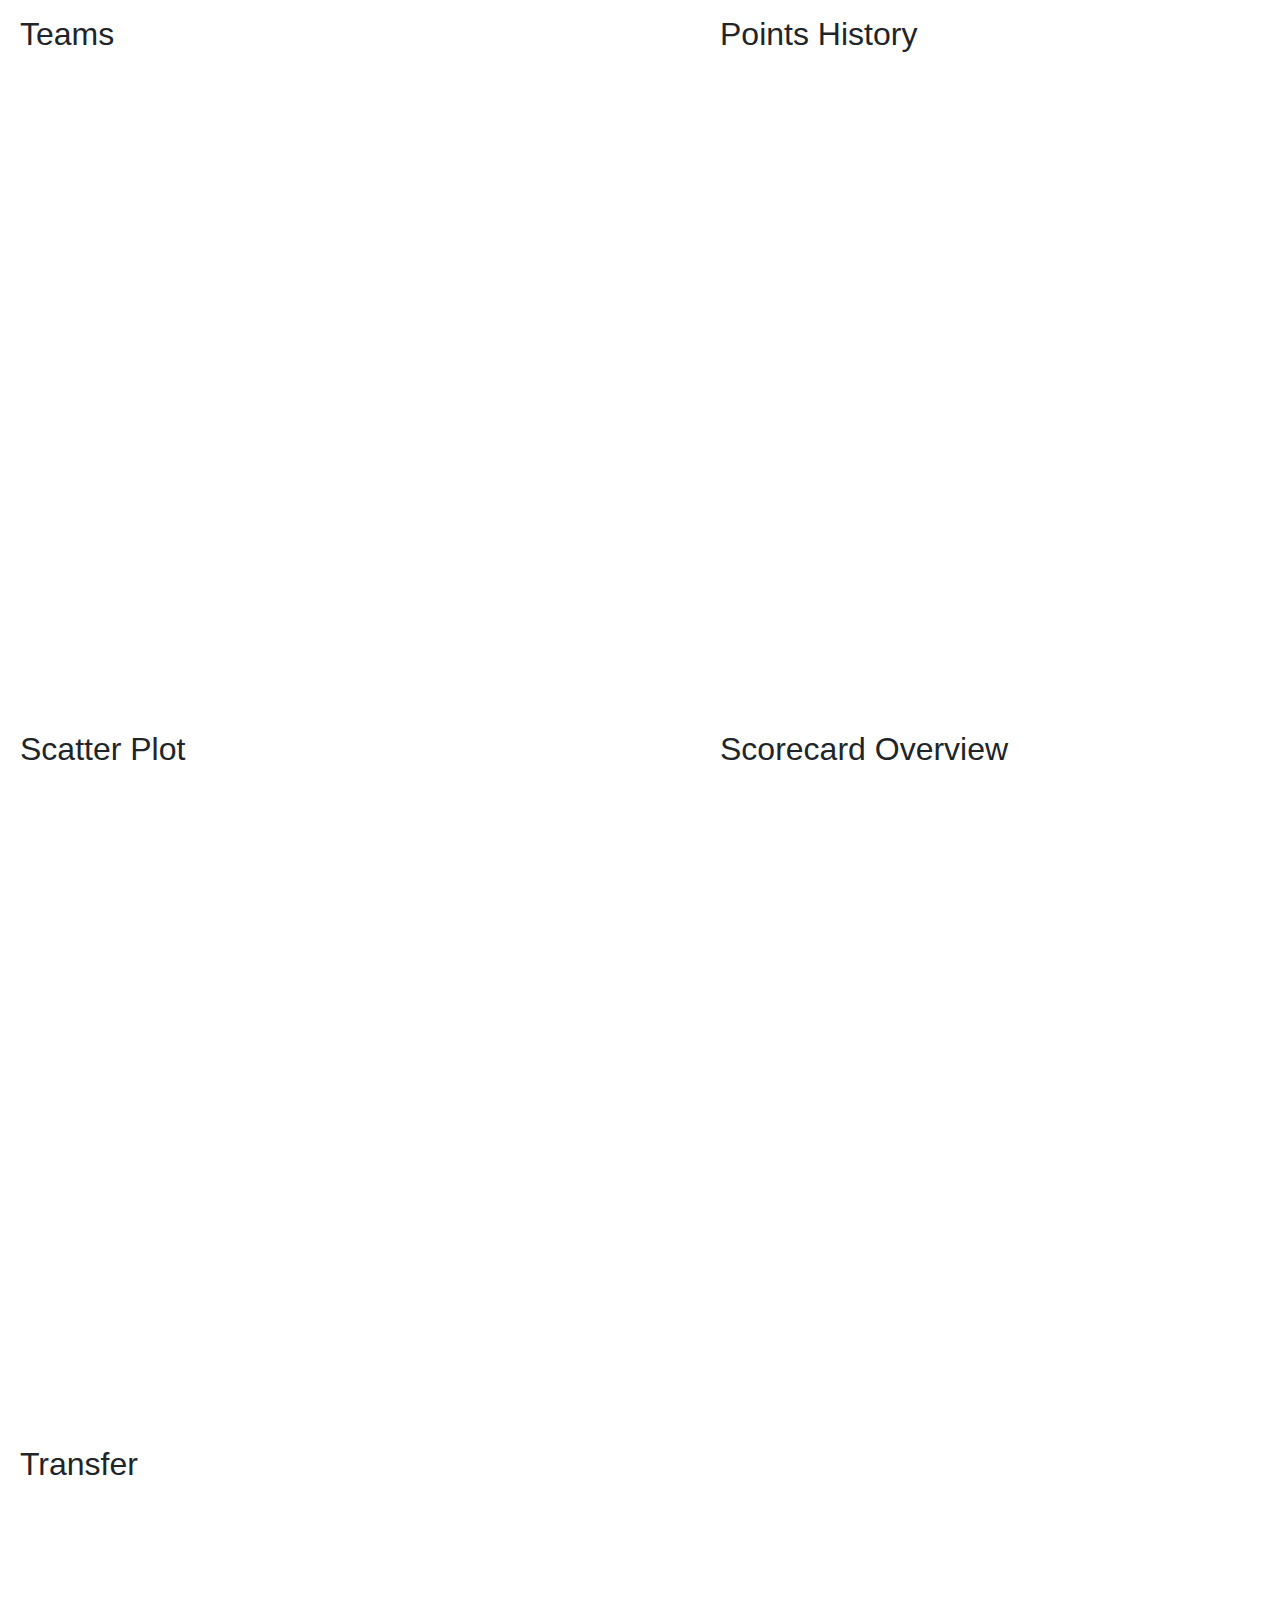
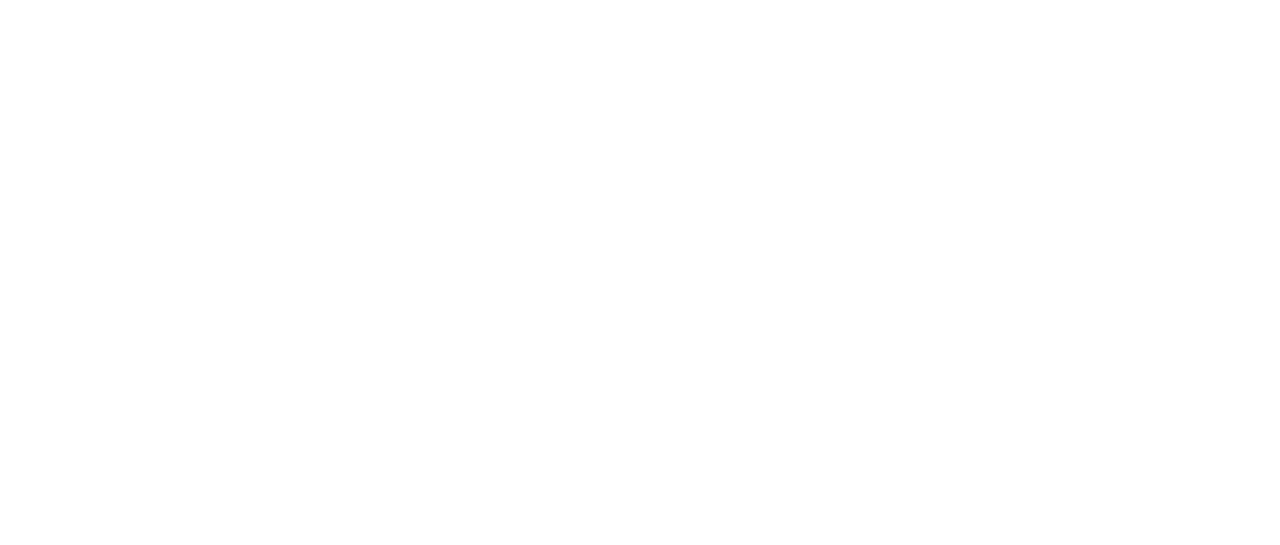
==== main.html @ 7dcd2794 "Misc Changes" ====
<!DOCTYPE html>
<html lang="en">

<head>
    <meta charset="UTF-8">
    <script src="https://d3js.org/d3.v5.js"></script>
    <script src="https://d3js.org/d3-hexbin.v0.2.min.js"></script>
    <script src="https://d3js.org/d3-array.v2.min.js"></script>
    <script src="https://d3js.org/d3-force.v2.min.js"></script>
    <link href="style.css" rel="stylesheet" type="text/css" />

    <link rel="stylesheet" href="https://maxcdn.bootstrapcdn.com/bootstrap/4.0.0/css/bootstrap.min.css">
    <link rel="stylesheet" href="https://use.fontawesome.com/releases/v5.3.1/css/all.css" integrity="sha384-mzrmE5qonljUremFsqc01SB46JvROS7bZs3IO2EmfFsd15uHvIt+Y8vEf7N7fWAU" crossorigin="anonymous">

    <script src="js/pointschart.js"></script>
    <script src="js/script.js"></script>
    <script src="js/scatterplot.js"></script>
    <script src="js/scorecard.js"></script>
    <script src="js/selection.js"></script>
    <script src="js/transferactivity.js"></script>
</head>

<body style="padding-left: 20px">
    <div>
        <div class="rowDivision" style="display:flex; margin-top: 15px">
            <div class="chart">
                <h2>Teams</h2>
                <div id="teams"></div>
            </div>
            <div class="chart">
                <h2>Points History</h2>
                <div id="pointsHistory"></div>
            </div>
        </div>
        <div class="rowDivision" style="display:flex; margin-top: 15px">
            <div class="chart">
                <h2>Scatter Plot</h2>
                <div id="scatterPlot"></div>
            </div>
            <div class="chart">
                <h2>Scorecard Overview</h2>
                <div id="scorecard"></div>
            </div>
        </div>
        <div class="rowDivision" style="display:flex; margin-top: 15px">
            <div class="chart">
                <h2>Transfer</h2>
                <div id="table">
                    <table id="table-element" style="flex-grow: 1">
                        <thead id="predictionTableHead">
                        </thead>
                        <tbody id="predictionTableBody" style="line-height:1">
                        </tbody>
                    </table>
                </div>
            </div>
        </div>
    </div>

</body>

</html>
---- style.css ----
.rowDivision {
    width: 1500px;
    height: 700px;
}

.chart {
    width: 700px;
    height: 600px;
}

.sorting {
    background: black;
    color: white;
}

.sortable {
    user-select: none;
    border-radius: 3px;
    cursor: pointer;
    padding: 6px;
}

.sortable:hover {
    background: #d1d1d1;
}

.sortable.sorting:hover {
    background: #232323;
}

.chart .right {
    stroke: white;
    fill: indianred;
}

.chart .left {
    stroke: white;
    fill: steelblue;
}

.chart rect:hover {
    fill: #64707d;
}

.chart text {
    fill: #24da82;
}

.chart text.name {
    fill: black;
}

.chart text.title {
    fill: #2216ff;
}
.active {
    opacity: 1.0;
    stroke-opacity: 1.0;
    z-index: 1000;
}

path.click-active {
    stroke-width: 3.0;
}

path.active {
    stroke-width: 3.0;
}

.axis text {
    font: 10px sans-serif;
}

.axis path,
.axis line {
    fill: none;
    stroke: #000;
    shape-rendering: crispEdges;
}

.x.axis path {
    display: none;
}

.tooltip {
    position: absolute;
    padding: 10px;
    font: 12px sans-serif;
    background: #222;
    color: #fff;
    border: 0px;
    border-radius: 8px;
    pointer-events: none;
    opacity: 0.9;
    visibility: hidden;
}

.csk {
    fill: #FFFF00;
}

.dc {
    fill: #191970;
}

.gt {
    fill: #87CEEB
}

.kkr {
    fill: #4B0082
}

.lsg {
    fill: #00FFFF
}

.mi {
    fill: #0000FF
}

.pk {
    fill: #FF0000
}

.rcb {
    fill: #8B0000
}

.rr {
    fill: #FF1493
}

.srh {
    fill: #FF8C00
}
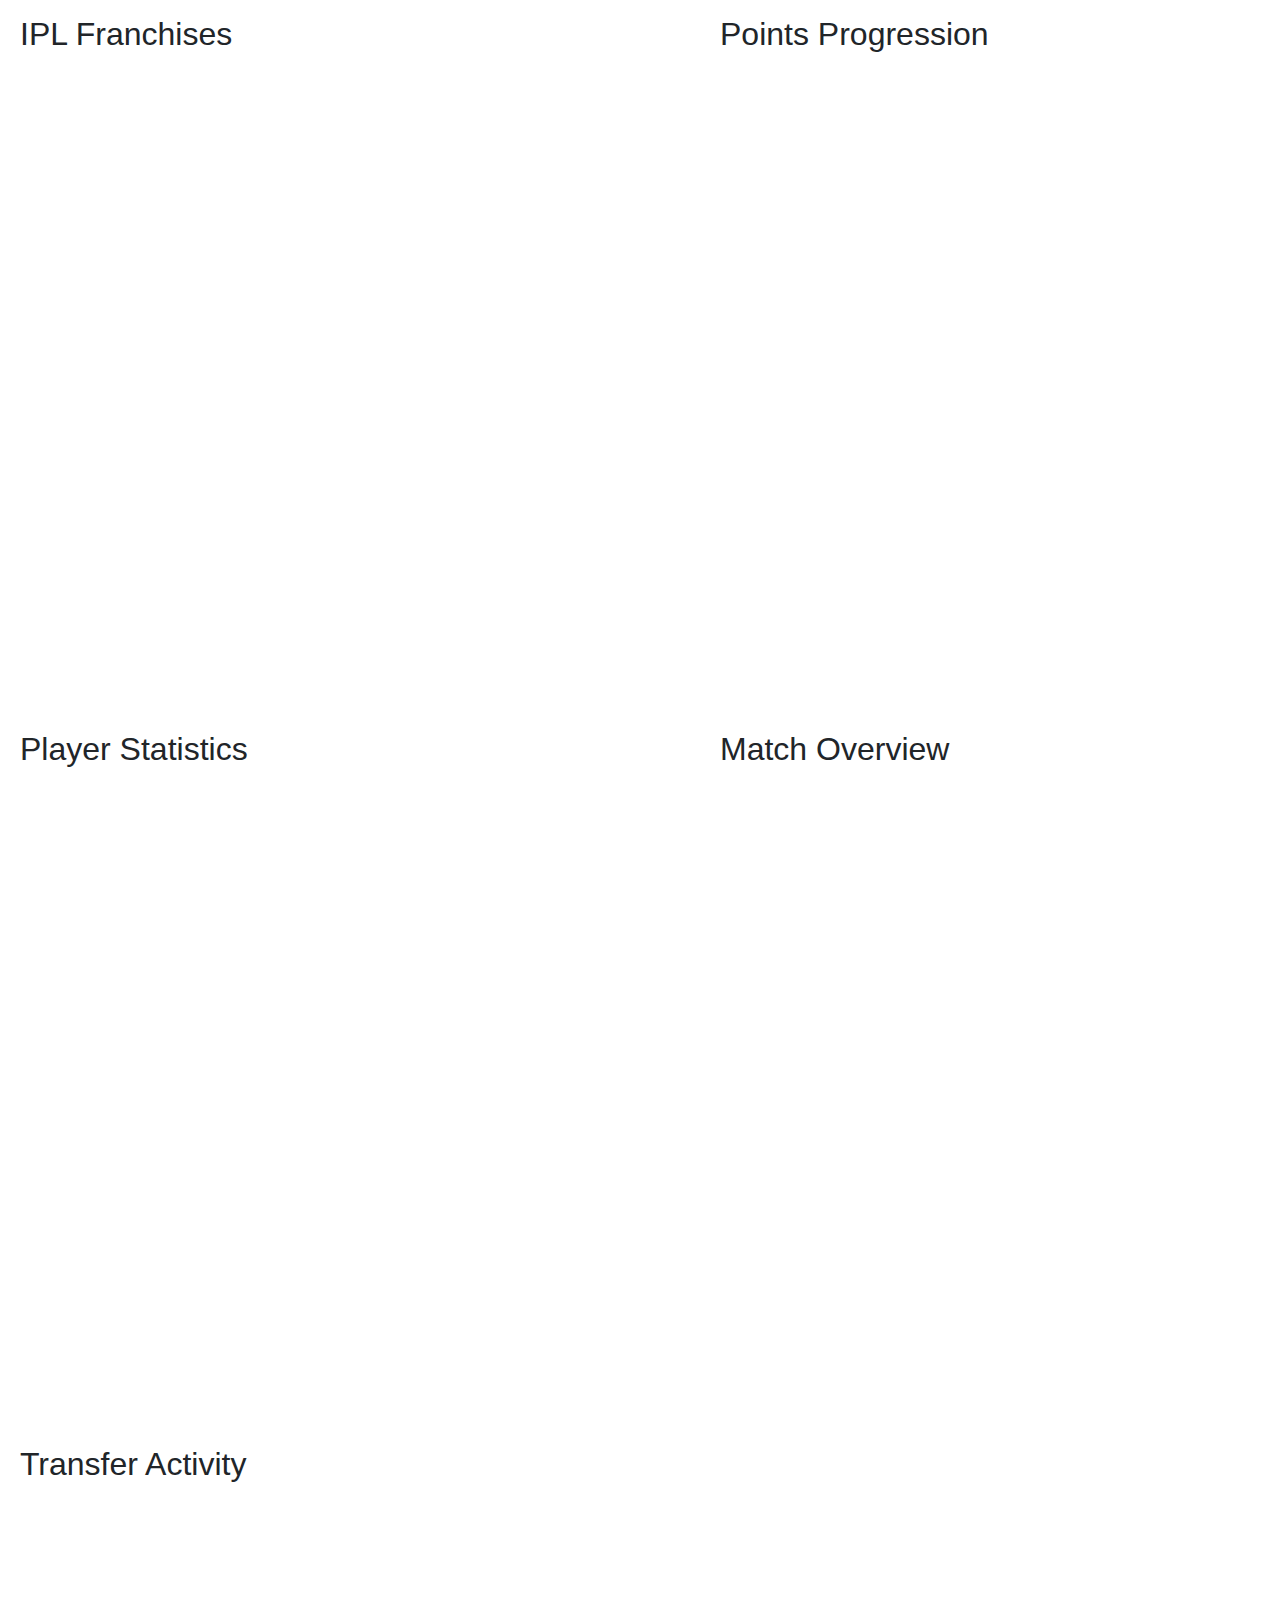
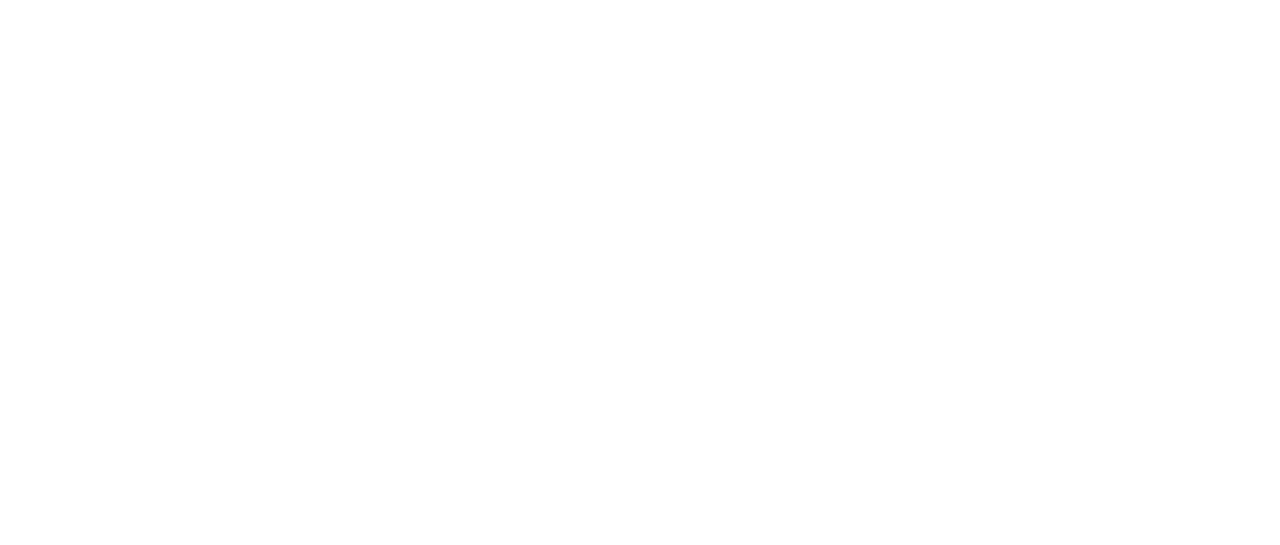
==== commit d30afbf5: "Added IPL Logo onto Selection" ====
--- a/main.html
+++ b/main.html
@@ -24,27 +24,27 @@
     <div>
         <div class="rowDivision" style="display:flex; margin-top: 15px">
             <div class="chart">
-                <h2>Teams</h2>
+                <h2>IPL Franchises</h2>
                 <div id="teams"></div>
             </div>
             <div class="chart">
-                <h2>Points History</h2>
+                <h2>Points Progression</h2>
                 <div id="pointsHistory"></div>
             </div>
         </div>
         <div class="rowDivision" style="display:flex; margin-top: 15px">
             <div class="chart">
-                <h2>Scatter Plot</h2>
+                <h2>Player Statistics</h2>
                 <div id="scatterPlot"></div>
             </div>
             <div class="chart">
-                <h2>Scorecard Overview</h2>
+                <h2>Match Overview</h2>
                 <div id="scorecard"></div>
             </div>
         </div>
         <div class="rowDivision" style="display:flex; margin-top: 15px">
             <div class="chart">
-                <h2>Transfer</h2>
+                <h2>Transfer Activity</h2>
                 <div id="table">
                     <table id="table-element" style="flex-grow: 1">
                         <thead id="predictionTableHead">
--- a/style.css
+++ b/style.css
@@ -43,7 +43,7 @@
 }
 
 .chart text {
-    fill: #24da82;
+    fill: black;
 }
 
 .chart text.name {
@@ -51,7 +51,7 @@
 }
 
 .chart text.title {
-    fill: #2216ff;
+    fill: black;
 }
 .active {
     opacity: 1.0;
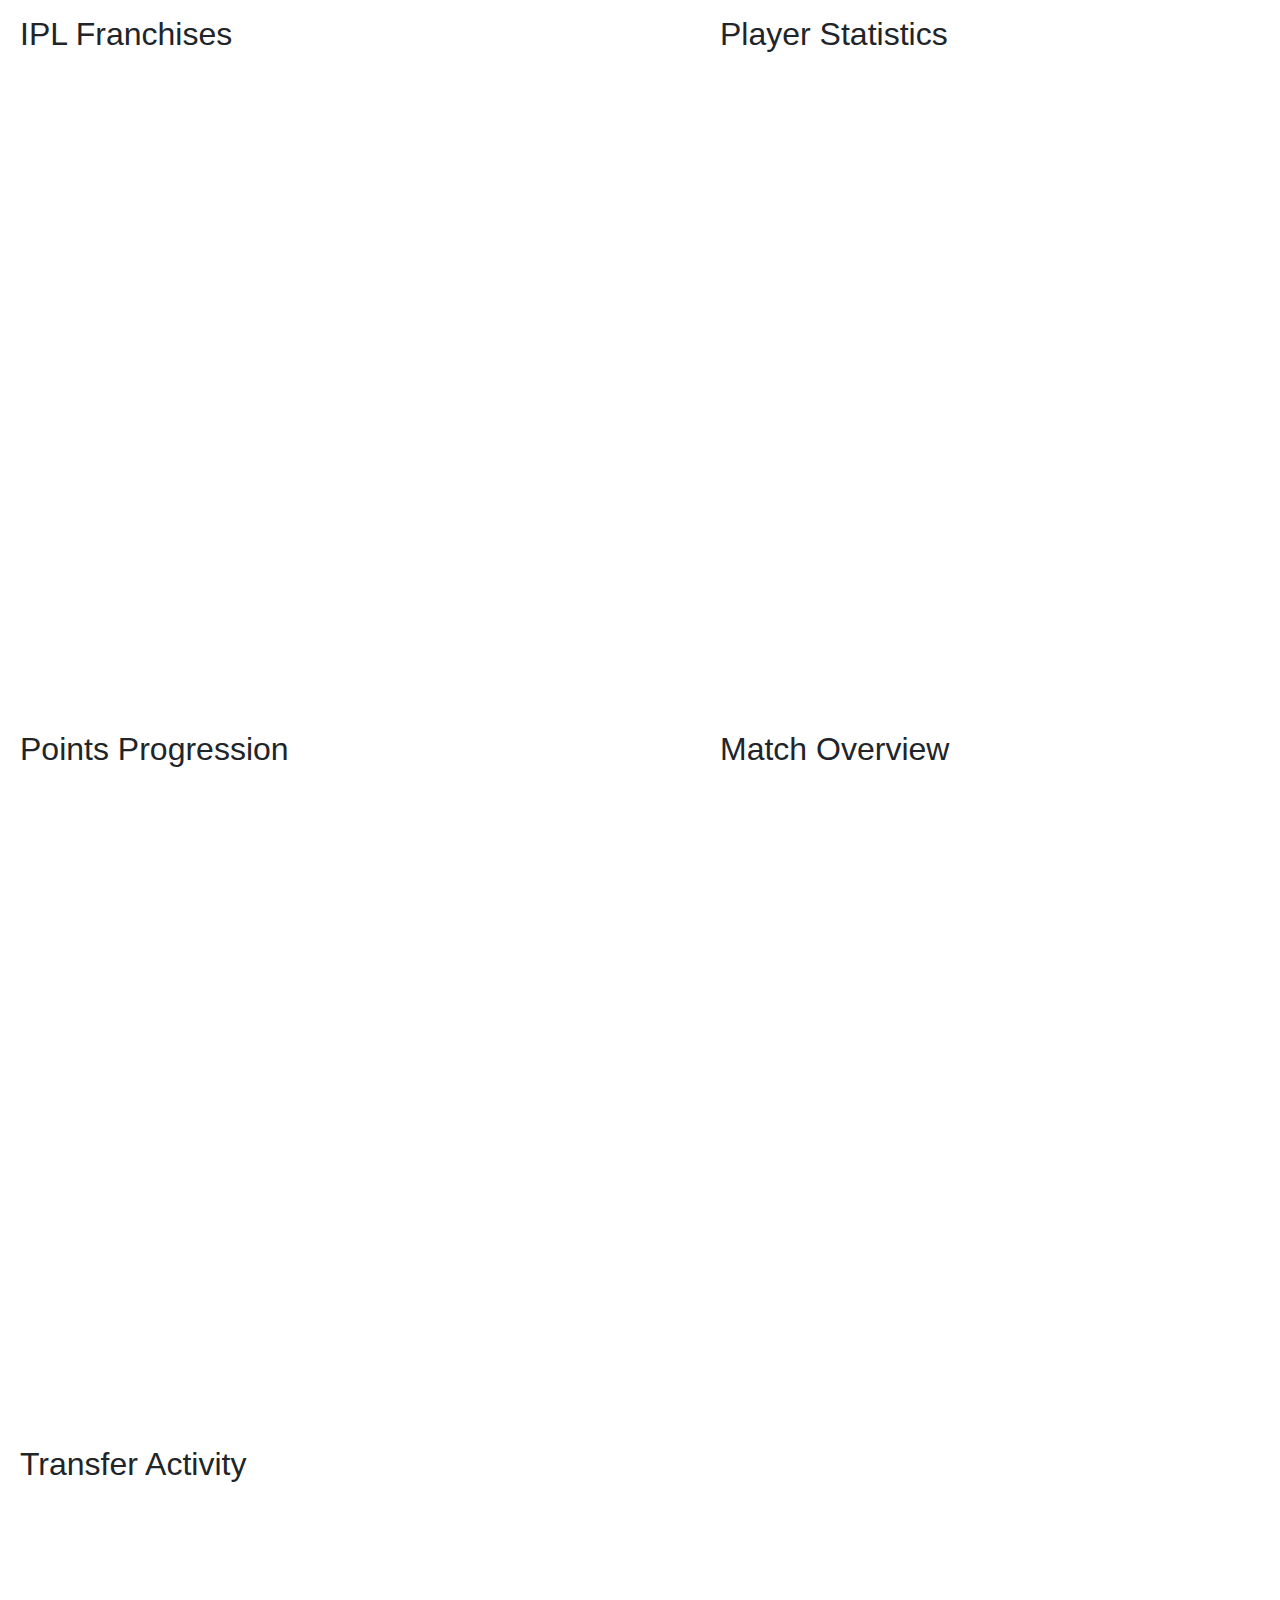
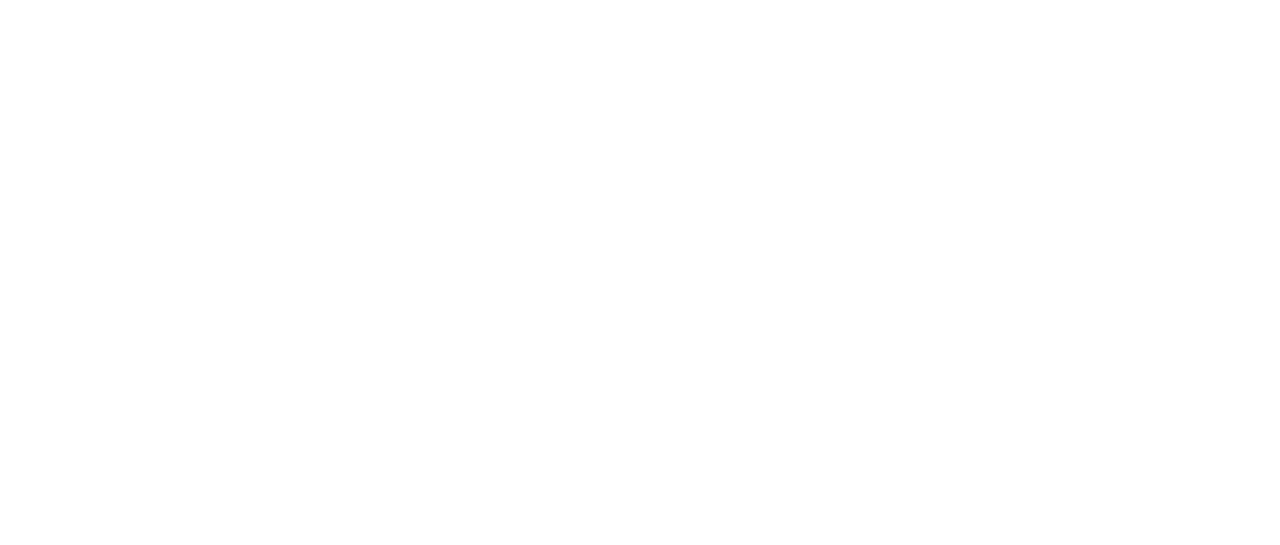
==== commit 016f251d: "Major Changed again!" ====
--- a/main.html
+++ b/main.html
@@ -21,6 +21,22 @@
 </head>
 
 <body style="padding-left: 20px">
+
+    <div id="navbar">
+        <ul>
+            <li><a href="#csk">CSK</a></li>
+            <li><a href="#dc">DC</a></li>
+            <li><a href="#gt">GT</a></li>
+            <li><a href="#kkr">KKR</a></li>
+            <li><a href="#lsg">LSG</a></li>
+            <li><a href="#mi">MI</a></li>
+            <li><a href="#pk">PK</a></li>
+            <li><a href="#rcb">RCB</a></li>
+            <li><a href="#rr">RR</a></li>
+            <li><a href="#srh">SRH</a></li>
+        </ul>
+    </div>
+
     <div>
         <div class="rowDivision" style="display:flex; margin-top: 15px">
             <div class="chart">
@@ -28,14 +44,14 @@
                 <div id="teams"></div>
             </div>
             <div class="chart">
-                <h2>Points Progression</h2>
-                <div id="pointsHistory"></div>
+                <h2>Player Statistics</h2>
+                <div id="scatterPlot"></div>
             </div>
         </div>
         <div class="rowDivision" style="display:flex; margin-top: 15px">
             <div class="chart">
-                <h2>Player Statistics</h2>
-                <div id="scatterPlot"></div>
+                <h2>Points Progression</h2>
+                <div id="pointsHistory"></div>
             </div>
             <div class="chart">
                 <h2>Match Overview</h2>
--- a/style.css
+++ b/style.css
@@ -53,6 +53,7 @@
 .chart text.title {
     fill: black;
 }
+
 .active {
     opacity: 1.0;
     stroke-opacity: 1.0;
@@ -133,4 +134,64 @@
 
 .srh {
     fill: #FF8C00
+}
+
+#navbar {
+    background-color: #333;
+    position: fixed;
+    top: -50px;
+    width: 100%;
+    transition: top 0.3s;
+}
+
+#navbar a {
+    float: left;
+    display: block;
+    color: white;
+    text-align: center;
+    padding: 15px;
+    text-decoration: none;
+}
+
+#navbar a:hover {
+    background-color: #ddd;
+    color: black;
+}
+
+#navbar {
+    width: 100%;
+    float: left;
+    margin: 0 0 1em 0;
+    padding: 0;
+    background-color: #f2f2f2;
+    border-bottom: 1px solid #ccc;
+}
+
+#navbar ul {
+    list-style: none;
+    width: 750px;
+    margin: 0 auto;
+    padding: 0;
+}
+
+#navbar li {
+    float: left;
+}
+
+#navbar li a {
+    display: block;
+    padding: 10px 15px;
+    text-decoration: none;
+    font-weight: bold;
+    color: #069;
+    border-right: 1px solid #ccc;
+}
+
+#navbar li:first-child a {
+    border-left: 1px solid #ccc;
+}
+
+#navbar li a:hover {
+    color: black;
+    background-color: #fff;
 }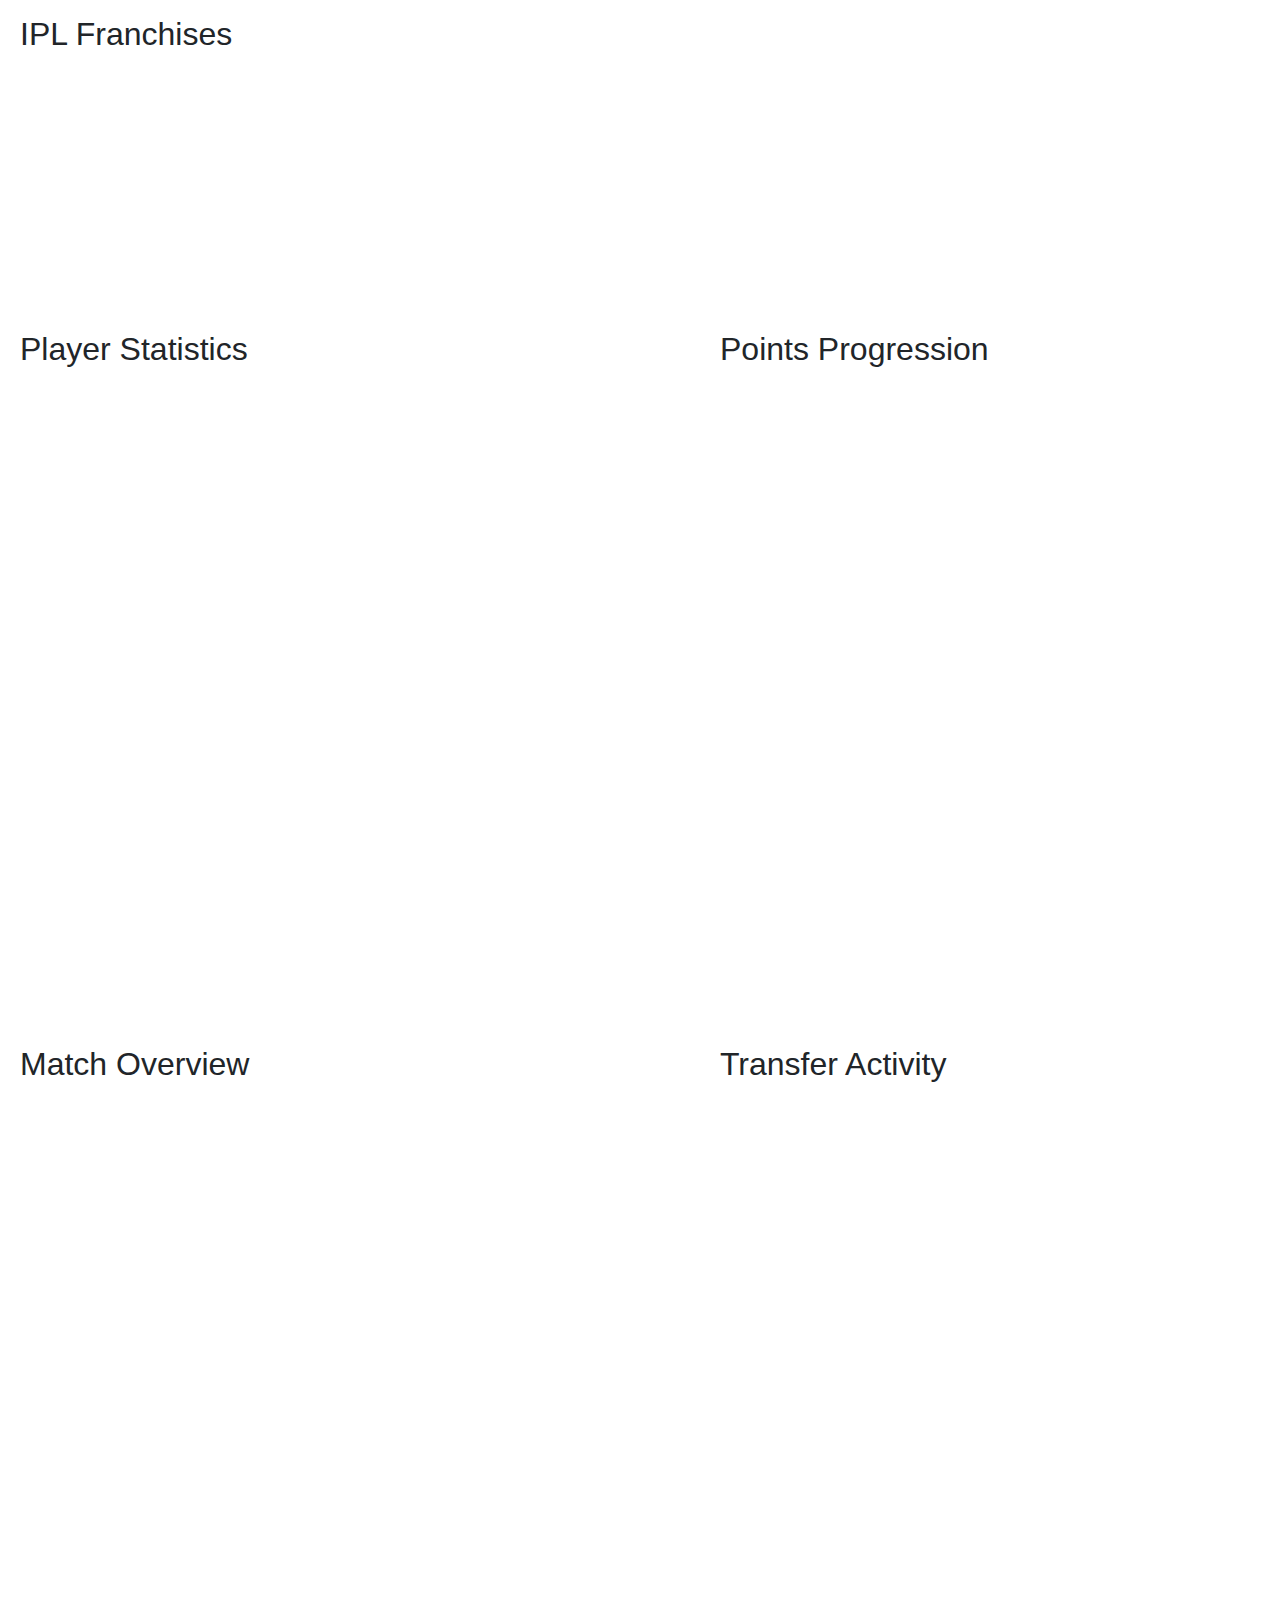
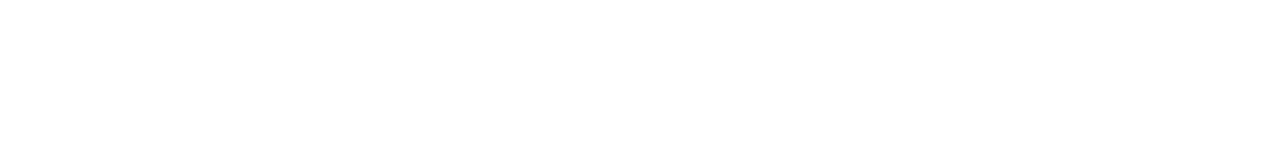
==== commit e724b0c7: "Opacity changes" ====
--- a/main.html
+++ b/main.html
@@ -4,6 +4,7 @@
 <head>
     <meta charset="UTF-8">
     <script src="https://d3js.org/d3.v5.js"></script>
+    <script src="https://d3js.org/d3.v7.js"></script>
     <script src="https://d3js.org/d3-hexbin.v0.2.min.js"></script>
     <script src="https://d3js.org/d3-array.v2.min.js"></script>
     <script src="https://d3js.org/d3-force.v2.min.js"></script>
@@ -38,27 +39,27 @@
     </div>
 
     <div>
-        <div class="rowDivision" style="display:flex; margin-top: 15px">
+        <div class="tilesDivision" style="display:flex; margin-top: 15px">
             <div class="chart">
                 <h2>IPL Franchises</h2>
                 <div id="teams"></div>
             </div>
+        </div>
+        <div class="rowDivision" style="display:flex; margin-top: 15px">
             <div class="chart">
                 <h2>Player Statistics</h2>
                 <div id="scatterPlot"></div>
             </div>
-        </div>
-        <div class="rowDivision" style="display:flex; margin-top: 15px">
             <div class="chart">
                 <h2>Points Progression</h2>
                 <div id="pointsHistory"></div>
             </div>
+        </div>
+        <div class="rowDivision" style="display:flex; margin-top: 15px">
             <div class="chart">
                 <h2>Match Overview</h2>
                 <div id="scorecard"></div>
             </div>
-        </div>
-        <div class="rowDivision" style="display:flex; margin-top: 15px">
             <div class="chart">
                 <h2>Transfer Activity</h2>
                 <div id="table">
--- a/style.css
+++ b/style.css
@@ -1,3 +1,8 @@
+.tilesDivision {
+    width: 1500px;
+    height: 300px;
+}
+
 .rowDivision {
     width: 1500px;
     height: 700px;
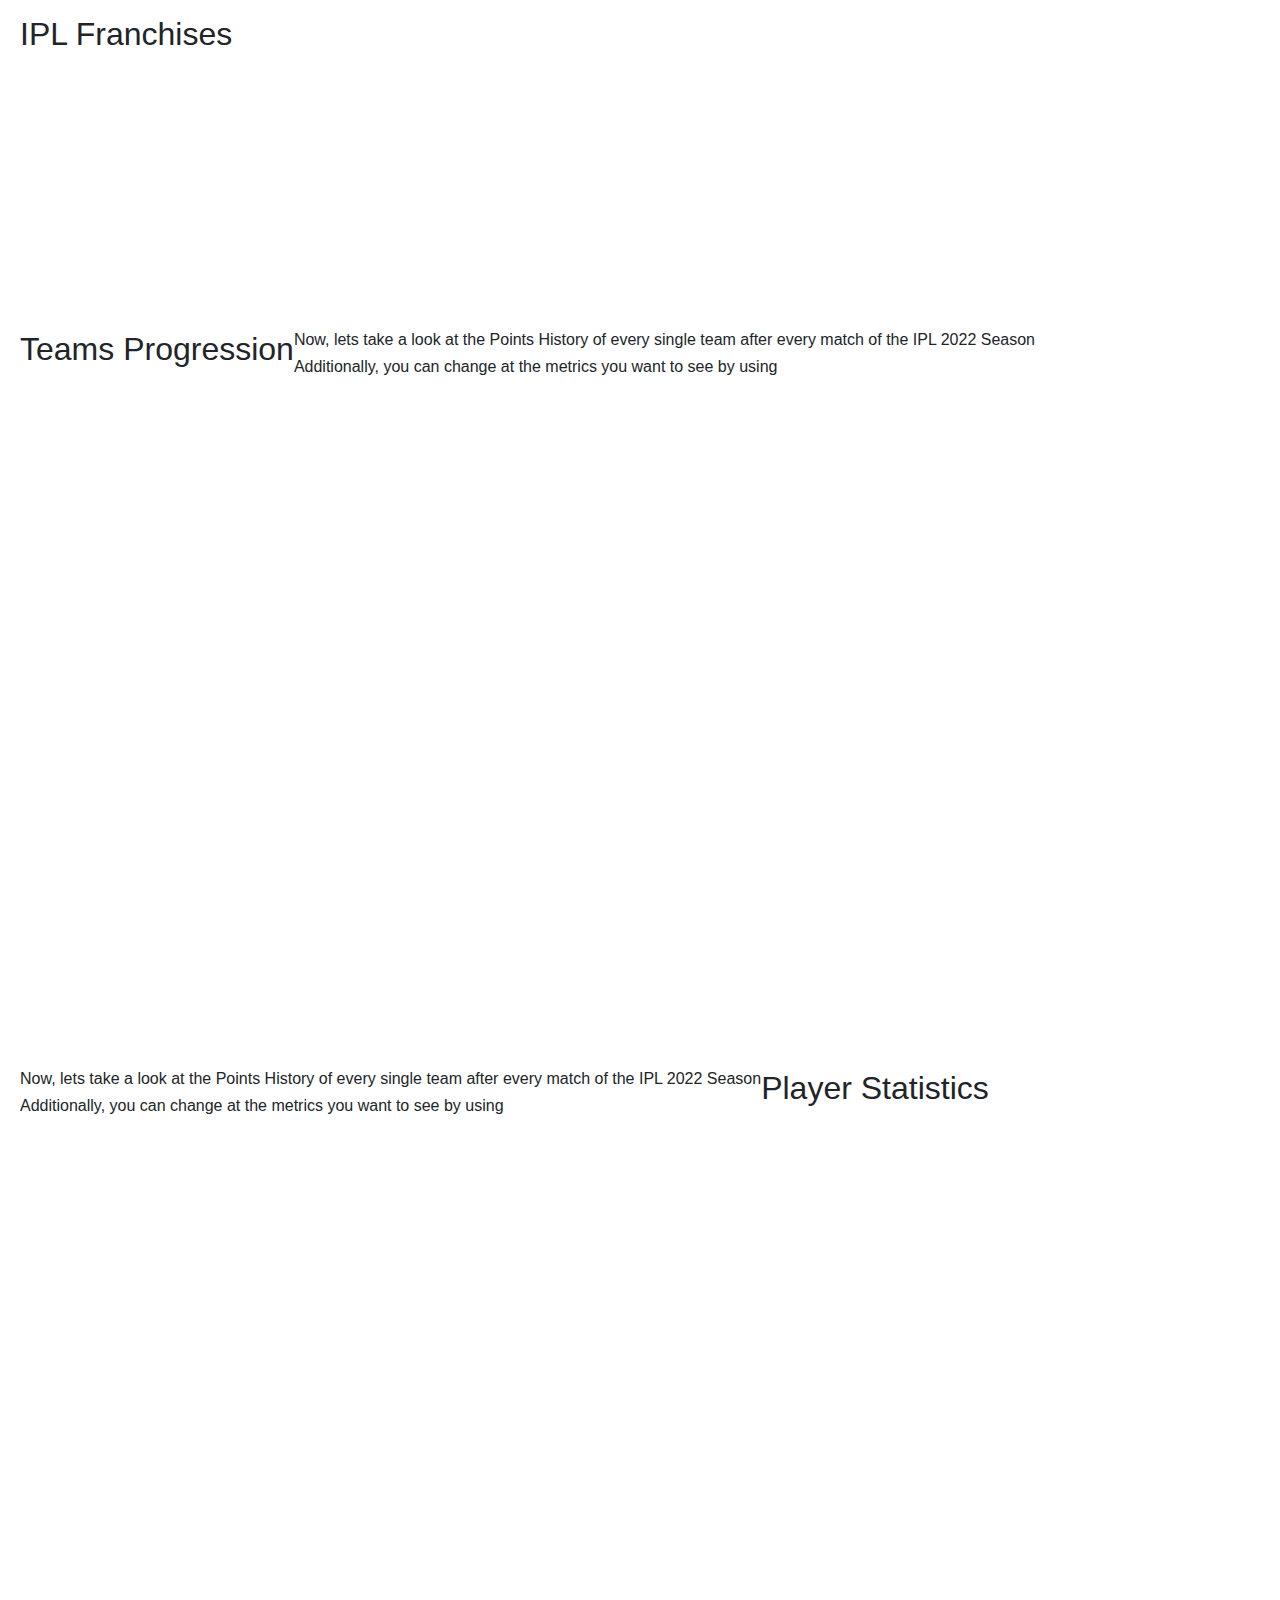
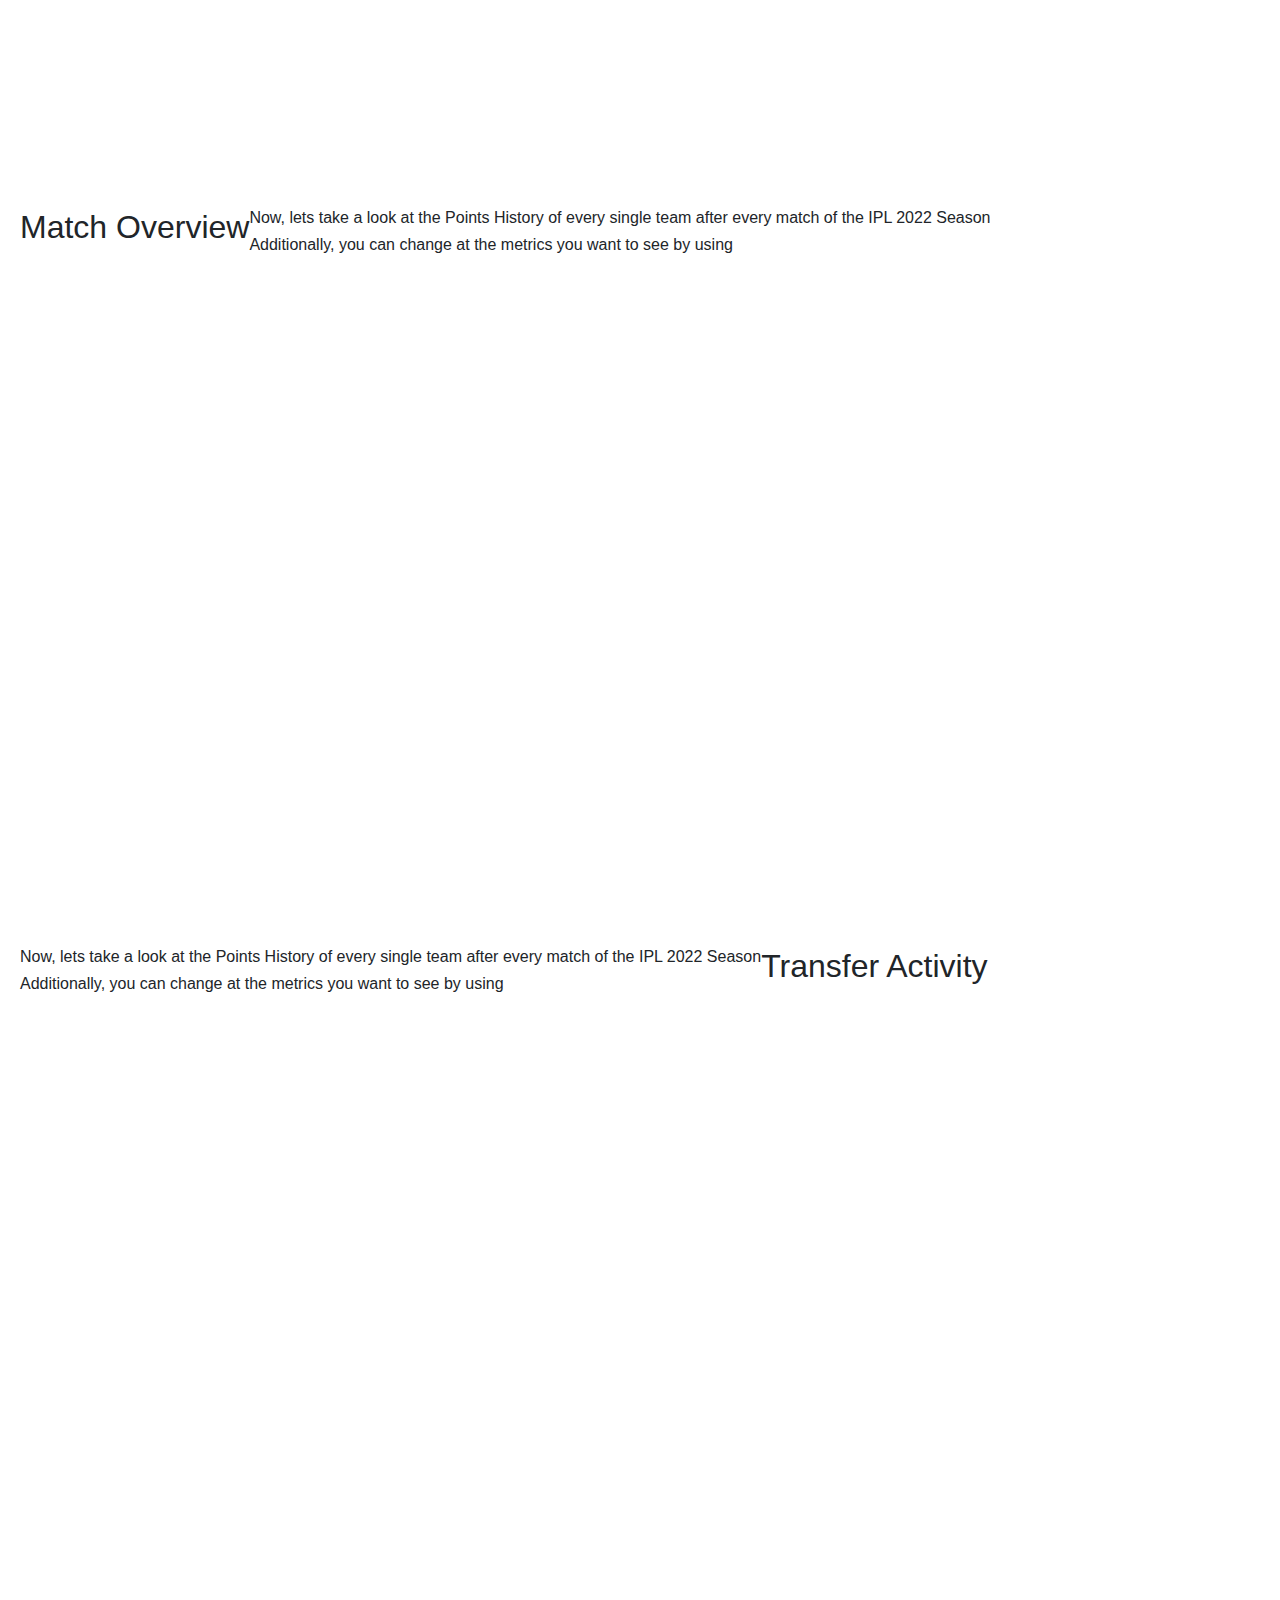
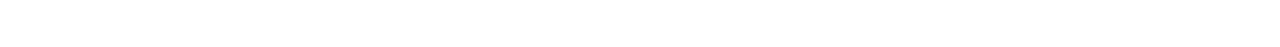
==== commit ba21bfd7: "Hover and Navbar done!" ====
--- a/main.html
+++ b/main.html
@@ -4,14 +4,18 @@
 <head>
     <meta charset="UTF-8">
     <script src="https://d3js.org/d3.v5.js"></script>
+    <script src="https://d3js.org/d3.v6.js"></script>
     <script src="https://d3js.org/d3.v7.js"></script>
     <script src="https://d3js.org/d3-hexbin.v0.2.min.js"></script>
     <script src="https://d3js.org/d3-array.v2.min.js"></script>
     <script src="https://d3js.org/d3-force.v2.min.js"></script>
     <link href="style.css" rel="stylesheet" type="text/css" />
 
+    <script src="//ajax.googleapis.com/ajax/libs/jquery/2.0.0/jquery.min.js"></script>
+
     <link rel="stylesheet" href="https://maxcdn.bootstrapcdn.com/bootstrap/4.0.0/css/bootstrap.min.css">
-    <link rel="stylesheet" href="https://use.fontawesome.com/releases/v5.3.1/css/all.css" integrity="sha384-mzrmE5qonljUremFsqc01SB46JvROS7bZs3IO2EmfFsd15uHvIt+Y8vEf7N7fWAU" crossorigin="anonymous">
+    <link rel="stylesheet" href="https://use.fontawesome.com/releases/v5.3.1/css/all.css"
+        integrity="sha384-mzrmE5qonljUremFsqc01SB46JvROS7bZs3IO2EmfFsd15uHvIt+Y8vEf7N7fWAU" crossorigin="anonymous">
 
     <script src="js/pointschart.js"></script>
     <script src="js/script.js"></script>
@@ -24,17 +28,17 @@
 <body style="padding-left: 20px">
 
     <div id="navbar">
-        <ul>
-            <li><a href="#csk">CSK</a></li>
-            <li><a href="#dc">DC</a></li>
-            <li><a href="#gt">GT</a></li>
-            <li><a href="#kkr">KKR</a></li>
-            <li><a href="#lsg">LSG</a></li>
-            <li><a href="#mi">MI</a></li>
-            <li><a href="#pk">PK</a></li>
-            <li><a href="#rcb">RCB</a></li>
-            <li><a href="#rr">RR</a></li>
-            <li><a href="#srh">SRH</a></li>
+        <ul id="nav-item">
+            <li id='CSK'><a>CSK</a></li>
+            <li id='DC'><a>DC</a></li>
+            <li id='GT'><a>GT</a></li>
+            <li id='KKR'><a>KKR</a></li>
+            <li id='LSG'><a>LSG</a></li>
+            <li id='MI'><a>MI</a></li>
+            <li id='PK'><a>PK</a></li>
+            <li id='RCB'><a>RCB</a></li>
+            <li id='RR'><a>RR</a></li>
+            <li id='SRH'><a>SRH</a></li>
         </ul>
     </div>
 
@@ -47,18 +51,45 @@
         </div>
         <div class="rowDivision" style="display:flex; margin-top: 15px">
             <div class="chart">
+                <h2>Teams Progression</h2>
+                <div id="pointsHistory"></div>
+            </div>
+            <div>
+                <h6>Now, lets take a look at the Points History of every single team after every match of the IPL 2022
+                    Season</h6>
+                <h6>Additionally, you can change at the metrics you want to see by using </h6>
+            </div>
+        </div>
+        <br>
+        <div class="rowDivision" style="display:flex; margin-top: 15px">
+            <div>
+                <h6>Now, lets take a look at the Points History of every single team after every match of the IPL 2022
+                    Season</h6>
+                <h6>Additionally, you can change at the metrics you want to see by using </h6>
+            </div>
+            <div class="chart">
                 <h2>Player Statistics</h2>
                 <div id="scatterPlot"></div>
             </div>
-            <div class="chart">
-                <h2>Points Progression</h2>
-                <div id="pointsHistory"></div>
-            </div>
         </div>
+        <br>
         <div class="rowDivision" style="display:flex; margin-top: 15px">
             <div class="chart">
                 <h2>Match Overview</h2>
                 <div id="scorecard"></div>
+            </div>
+            <div>
+                <h6>Now, lets take a look at the Points History of every single team after every match of the IPL 2022
+                    Season</h6>
+                <h6>Additionally, you can change at the metrics you want to see by using </h6>
+            </div>
+        </div>
+        <br>
+        <div class="rowDivision" style="display:flex; margin-top: 15px">
+            <div>
+                <h6>Now, lets take a look at the Points History of every single team after every match of the IPL 2022
+                    Season</h6>
+                <h6>Additionally, you can change at the metrics you want to see by using </h6>
             </div>
             <div class="chart">
                 <h2>Transfer Activity</h2>
--- a/style.css
+++ b/style.css
@@ -4,101 +4,8 @@
 }
 
 .rowDivision {
-    width: 1500px;
+    width: 1400px;
     height: 700px;
-}
-
-.chart {
-    width: 700px;
-    height: 600px;
-}
-
-.sorting {
-    background: black;
-    color: white;
-}
-
-.sortable {
-    user-select: none;
-    border-radius: 3px;
-    cursor: pointer;
-    padding: 6px;
-}
-
-.sortable:hover {
-    background: #d1d1d1;
-}
-
-.sortable.sorting:hover {
-    background: #232323;
-}
-
-.chart .right {
-    stroke: white;
-    fill: indianred;
-}
-
-.chart .left {
-    stroke: white;
-    fill: steelblue;
-}
-
-.chart rect:hover {
-    fill: #64707d;
-}
-
-.chart text {
-    fill: black;
-}
-
-.chart text.name {
-    fill: black;
-}
-
-.chart text.title {
-    fill: black;
-}
-
-.active {
-    opacity: 1.0;
-    stroke-opacity: 1.0;
-    z-index: 1000;
-}
-
-path.click-active {
-    stroke-width: 3.0;
-}
-
-path.active {
-    stroke-width: 3.0;
-}
-
-.axis text {
-    font: 10px sans-serif;
-}
-
-.axis path,
-.axis line {
-    fill: none;
-    stroke: #000;
-    shape-rendering: crispEdges;
-}
-
-.x.axis path {
-    display: none;
-}
-
-.tooltip {
-    position: absolute;
-    padding: 10px;
-    font: 12px sans-serif;
-    background: #222;
-    color: #fff;
-    border: 0px;
-    border-radius: 8px;
-    pointer-events: none;
-    opacity: 0.9;
-    visibility: hidden;
 }
 
 .csk {
@@ -154,7 +61,7 @@
     display: block;
     color: white;
     text-align: center;
-    padding: 15px;
+    padding: 20px;
     text-decoration: none;
 }
 
@@ -199,4 +106,17 @@
 #navbar li a:hover {
     color: black;
     background-color: #fff;
+}
+
+.tooltip {
+    position: absolute;
+    text-align: left;
+    min-width: 70px;
+    min-height: 10px;
+    font: 12px sans-serif;
+    padding: 3px;
+    background: #eeeeee;
+    stroke: gray;
+    border-radius: 3px;
+    pointer-events: none;
 }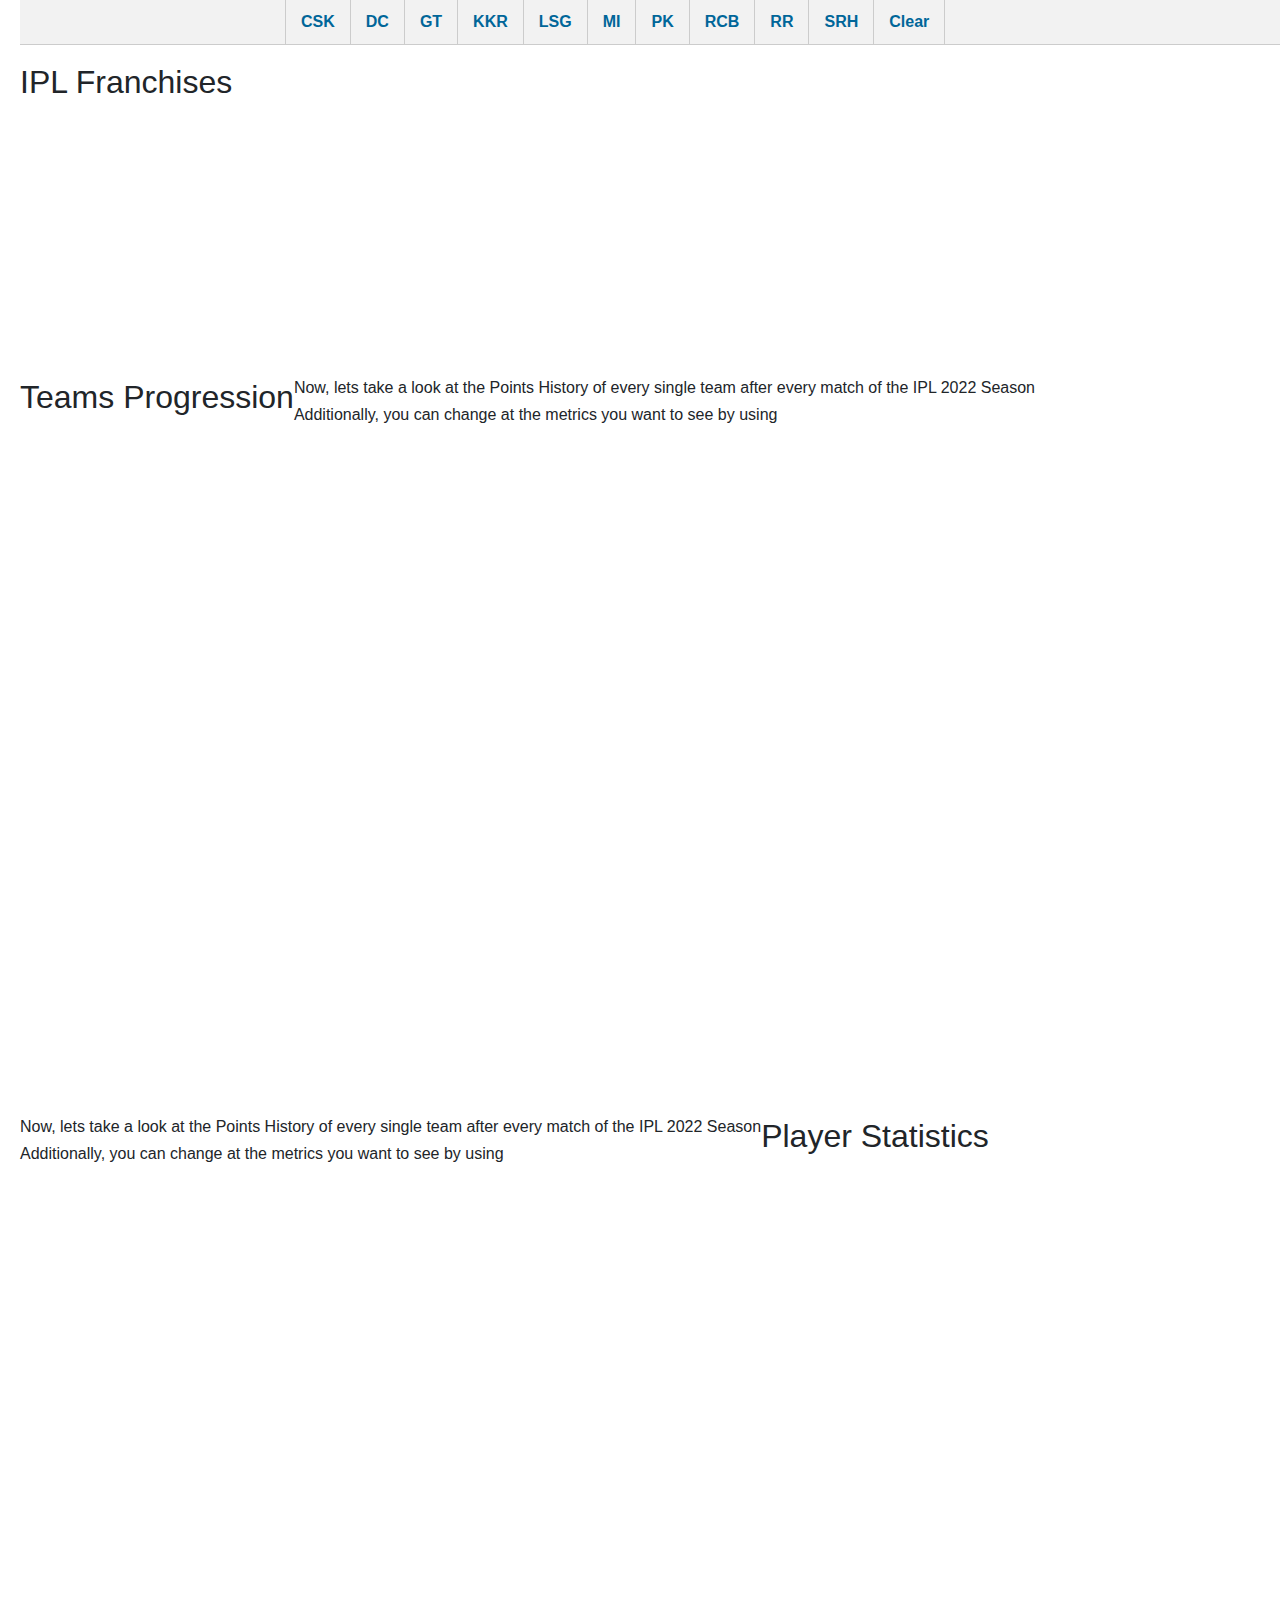
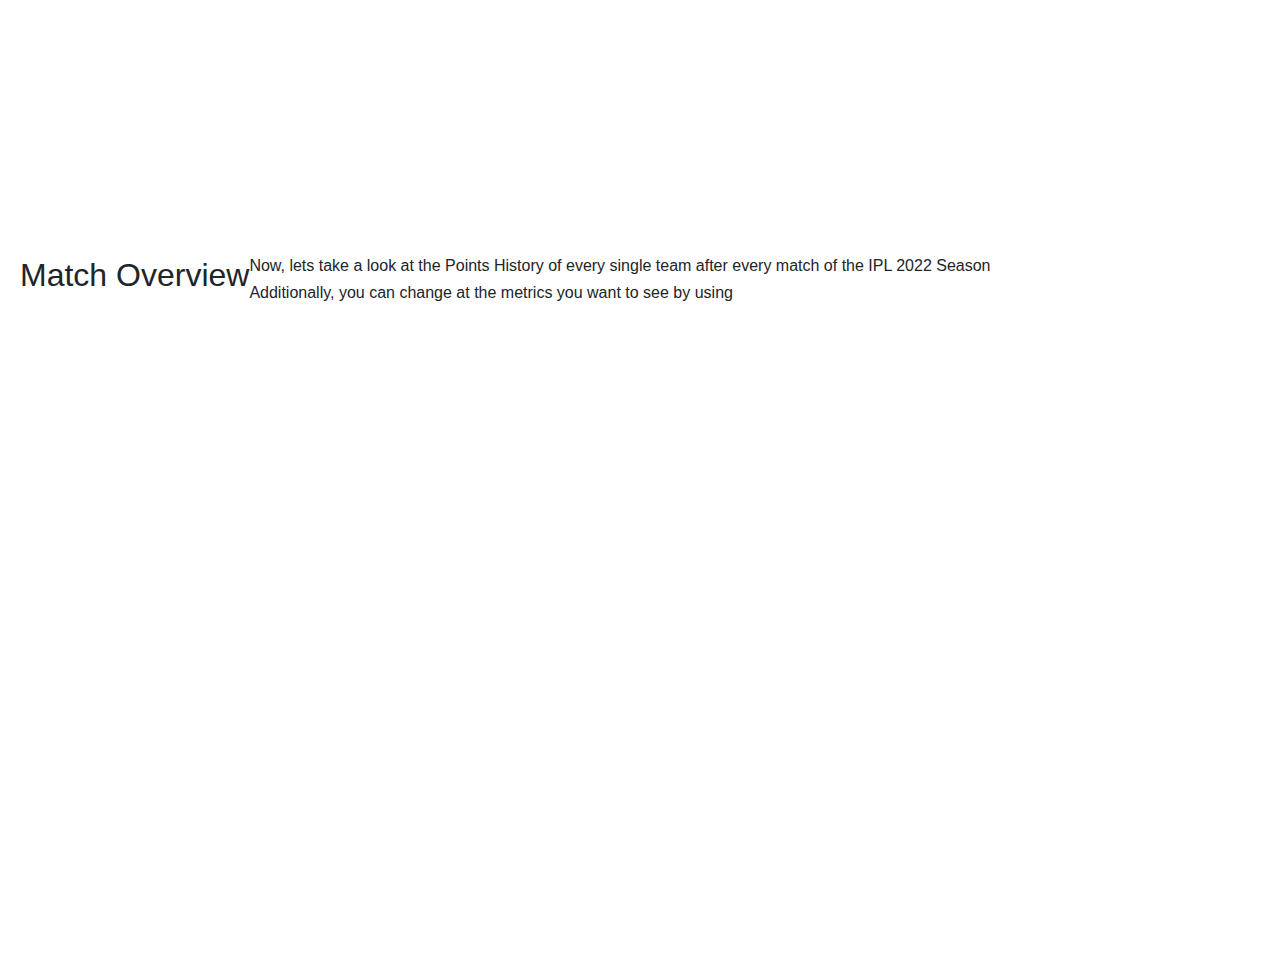
==== commit 87001a64: "Major changes again!" ====
--- a/main.html
+++ b/main.html
@@ -39,10 +39,12 @@
             <li id='RCB'><a>RCB</a></li>
             <li id='RR'><a>RR</a></li>
             <li id='SRH'><a>SRH</a></li>
+            <li id='clear'><a>Clear</a></li>
         </ul>
     </div>
 
     <div>
+        <br><br>
         <div class="tilesDivision" style="display:flex; margin-top: 15px">
             <div class="chart">
                 <h2>IPL Franchises</h2>
@@ -85,7 +87,7 @@
             </div>
         </div>
         <br>
-        <div class="rowDivision" style="display:flex; margin-top: 15px">
+        <!-- <div class="rowDivision" style="display:flex; margin-top: 15px">
             <div>
                 <h6>Now, lets take a look at the Points History of every single team after every match of the IPL 2022
                     Season</h6>
@@ -102,7 +104,7 @@
                     </table>
                 </div>
             </div>
-        </div>
+        </div> -->
     </div>
 
 </body>
--- a/style.css
+++ b/style.css
@@ -73,7 +73,9 @@
 #navbar {
     width: 100%;
     float: left;
+    position: fixed;
     margin: 0 0 1em 0;
+    top: 0;
     padding: 0;
     background-color: #f2f2f2;
     border-bottom: 1px solid #ccc;
@@ -108,6 +110,10 @@
     background-color: #fff;
 }
 
+.nav-item.active {
+    color: white;
+}
+
 .tooltip {
     position: absolute;
     text-align: left;
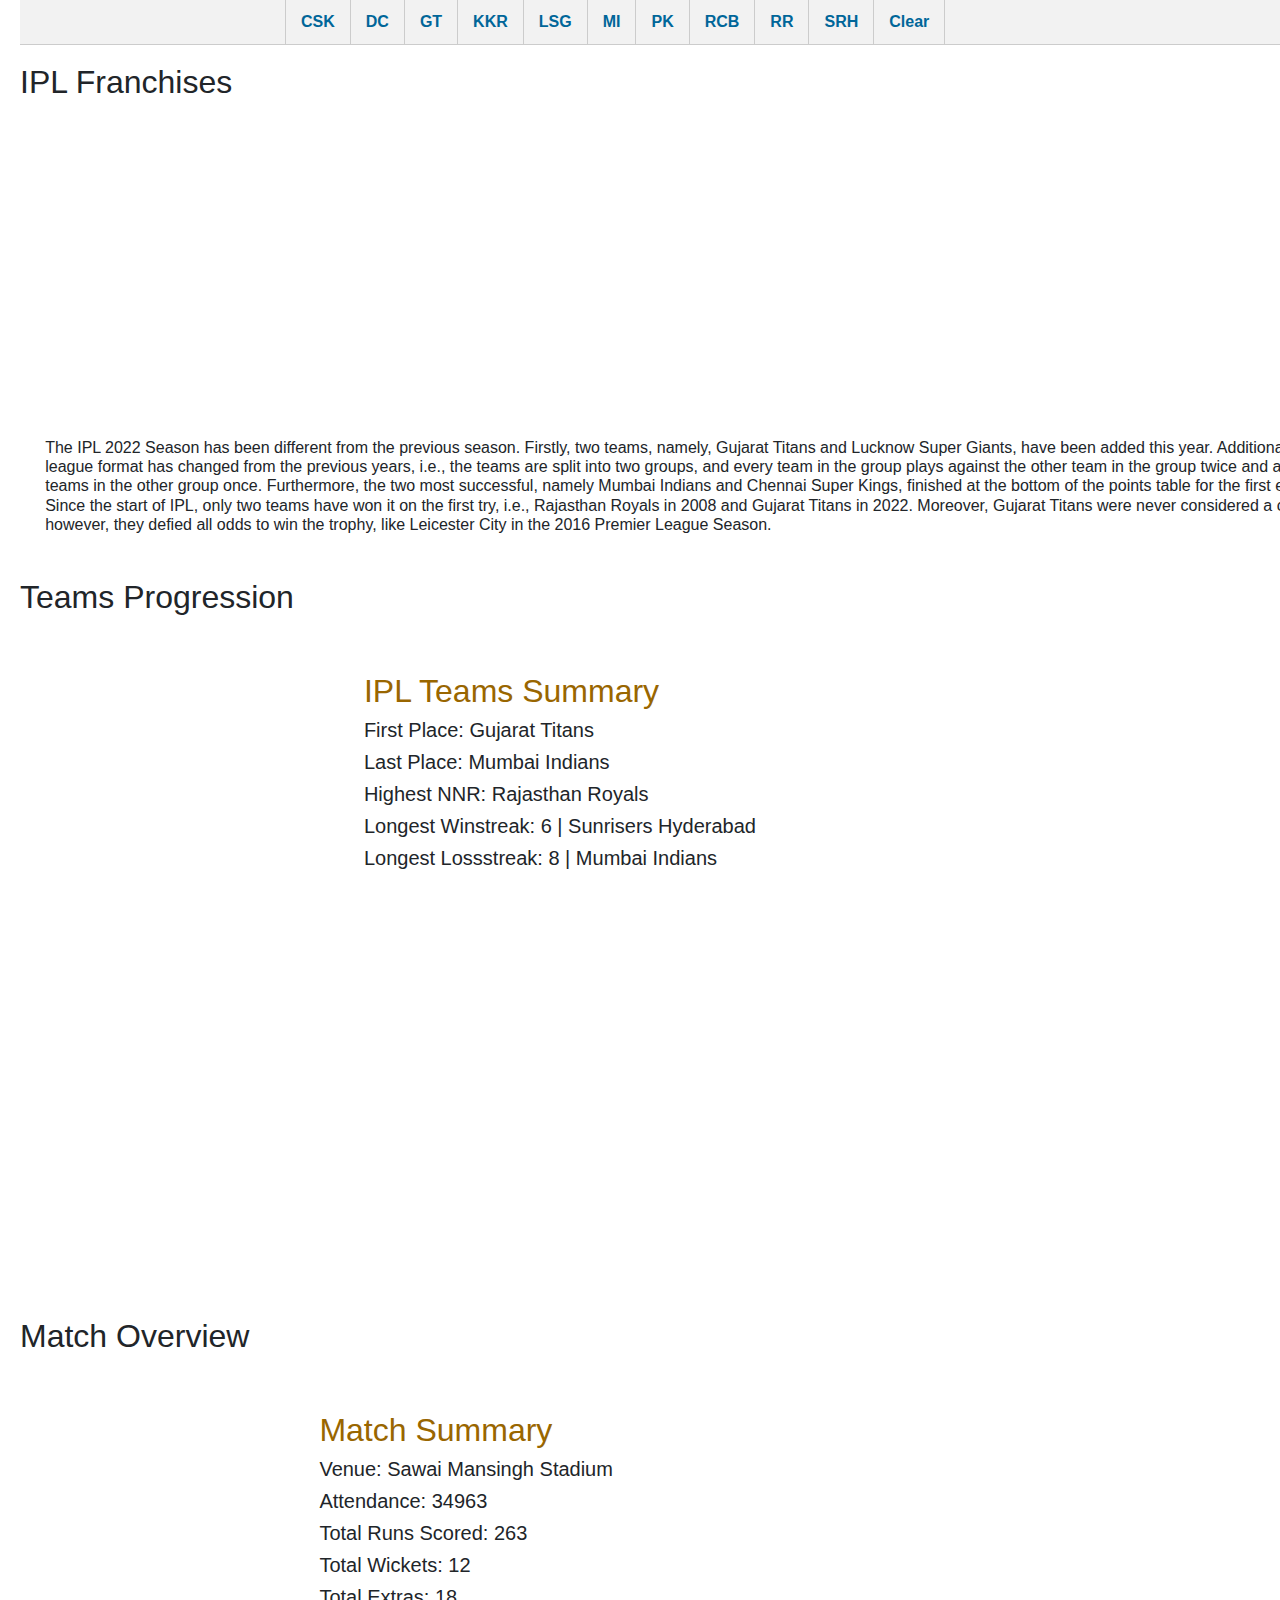
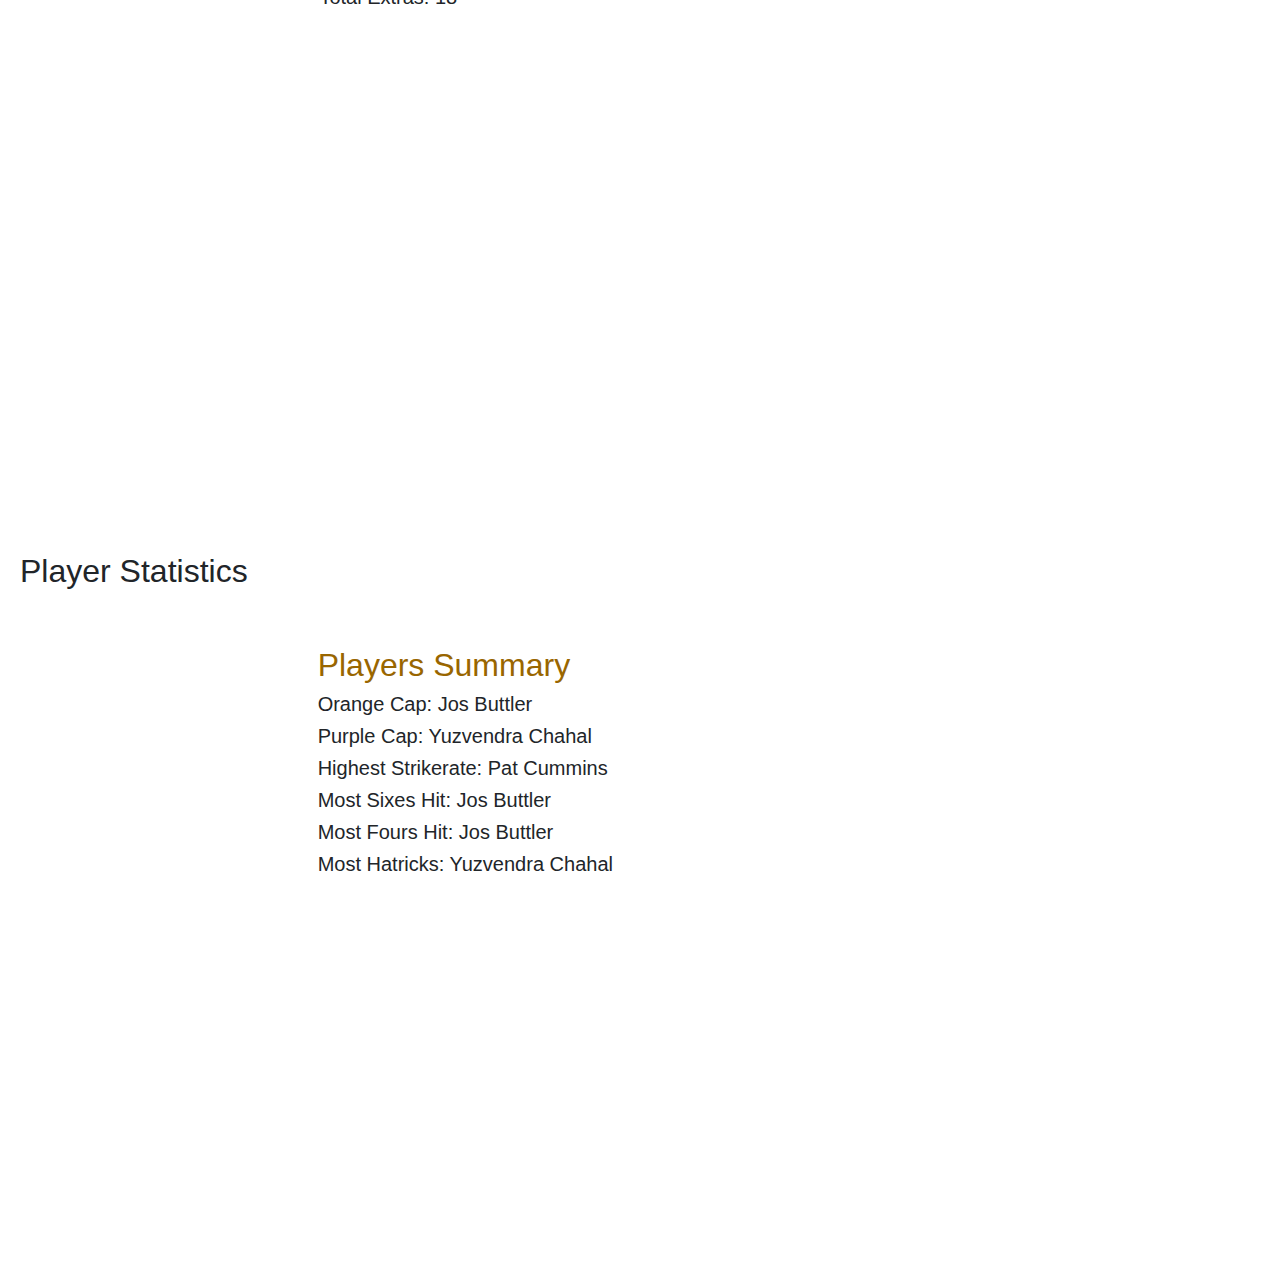
==== commit 56227880: "Almost done!" ====
--- a/main.html
+++ b/main.html
@@ -26,7 +26,6 @@
 </head>
 
 <body style="padding-left: 20px">
-
     <div id="navbar">
         <ul id="nav-item">
             <li id='CSK'><a>CSK</a></li>
@@ -51,27 +50,24 @@
                 <div id="teams"></div>
             </div>
         </div>
+        <div class="infoDivision" style="display:flex; margin-top: -25px">
+            <div class="chart">
+                <h6>The IPL 2022 Season has been different from the previous season. Firstly, two teams, namely, Gujarat Titans and Lucknow Super Giants, have been added this year. Additionally, the league format has changed from the previous years, i.e., the teams are split into two groups, and every team in the group plays against the other team in the group twice and against teams in the other group once. Furthermore, the two most successful, namely Mumbai Indians and Chennai Super Kings, finished at the bottom of the points table for the first ever time. Since the start of IPL, only two teams have won it on the first try, i.e., Rajasthan Royals in 2008 and Gujarat Titans in 2022. Moreover, Gujarat Titans were never considered a contender; however, they defied all odds to win the trophy, like Leicester City in the 2016 Premier League Season.</h6>
+            </div>
+        </div>
         <div class="rowDivision" style="display:flex; margin-top: 15px">
             <div class="chart">
                 <h2>Teams Progression</h2>
                 <div id="pointsHistory"></div>
             </div>
-            <div>
-                <h6>Now, lets take a look at the Points History of every single team after every match of the IPL 2022
-                    Season</h6>
-                <h6>Additionally, you can change at the metrics you want to see by using </h6>
-            </div>
-        </div>
-        <br>
-        <div class="rowDivision" style="display:flex; margin-top: 15px">
-            <div>
-                <h6>Now, lets take a look at the Points History of every single team after every match of the IPL 2022
-                    Season</h6>
-                <h6>Additionally, you can change at the metrics you want to see by using </h6>
-            </div>
-            <div class="chart">
-                <h2>Player Statistics</h2>
-                <div id="scatterPlot"></div>
+            <div id = "iplData" class="textData">
+                <br>
+                <h2 class="summary" style="color: #996600;">IPL Teams Summary</h2>
+                <h5 class="homeStadium">First Place: Gujarat Titans</h5>
+                <h5 class="foundedIn">Last Place: Mumbai Indians</h5>
+                <h5 class="trophiesWon">Highest NNR: Rajasthan Royals</h5>
+                <h5 class="playerHistory">Longest Winstreak: 6 | Sunrisers Hyderabad</h5>
+                <h5 class="fansWorldwide">Longest Lossstreak: 8 | Mumbai Indians</h5>
             </div>
         </div>
         <br>
@@ -80,33 +76,41 @@
                 <h2>Match Overview</h2>
                 <div id="scorecard"></div>
             </div>
-            <div>
-                <h6>Now, lets take a look at the Points History of every single team after every match of the IPL 2022
-                    Season</h6>
-                <h6>Additionally, you can change at the metrics you want to see by using </h6>
+            <div id = "iplData" class="textData">
+                <br>
+                <h2 class="summary" style="color: #996600;">Match Summary</h2>
+                <h5 class="homeStadium">Venue: Sawai Mansingh Stadium</h5>
+                <h5 class="attendance">Attendance: 34963</h5>
+                <h5 class="foundedIn">Total Runs Scored: 263</h5>
+                <h5 class="trophiesWon">Total Wickets: 12</h5>
+                <h5 class="playerHistory">Total Extras: 18</h5>
+            </div>
+        </div>
+        <br><br><br><br><br>
+        <div class="rowDivision" style="display:flex; margin-top: 15px">
+            <div class="chart">
+                <h2>Player Statistics</h2>
+                <div id="scatterPlot"></div>
+            </div>
+            <div id = "iplData" class="textData">
+                <div><br>
+                    <h2 class="summary" style="color: #996600;">Players Summary</h2>
+                    <h5 class="orangeCap">Orange Cap: Jos Buttler</h5>
+                    <h5 class="purpleCap">Purple Cap: Yuzvendra Chahal</h5>
+                    <h5 class="highestSR">Highest Strikerate: Pat Cummins</h5>
+                    <h5 class="mostSixes">Most Sixes Hit: Jos Buttler</h5>
+                    <h5 class="mostFours">Most Fours Hit: Jos Buttler</h5>
+                    <h5 class="mostHatricks">Most Hatricks: Yuzvendra Chahal</h5>
+                    <h5></h5>
+                    <h5></h5>
+                </div>
+                <br><br><br>
+                <div id="scatterLegend">
+                    
+                </div>
             </div>
         </div>
         <br>
-        <!-- <div class="rowDivision" style="display:flex; margin-top: 15px">
-            <div>
-                <h6>Now, lets take a look at the Points History of every single team after every match of the IPL 2022
-                    Season</h6>
-                <h6>Additionally, you can change at the metrics you want to see by using </h6>
-            </div>
-            <div class="chart">
-                <h2>Transfer Activity</h2>
-                <div id="table">
-                    <table id="table-element" style="flex-grow: 1">
-                        <thead id="predictionTableHead">
-                        </thead>
-                        <tbody id="predictionTableBody" style="line-height:1">
-                        </tbody>
-                    </table>
-                </div>
-            </div>
-        </div> -->
     </div>
-
 </body>
-
 </html>--- a/style.css
+++ b/style.css
@@ -1,11 +1,22 @@
 .tilesDivision {
     width: 1500px;
-    height: 300px;
+    height: 400px;
+}
+
+.infoDivision {
+    width: 1400px;
+    height: 125px;
+    padding-left: 2%;
+    padding-right: 5%;
 }
 
 .rowDivision {
     width: 1400px;
     height: 700px;
+}
+
+.textData {
+    padding: 5% 5% 5% 5%;
 }
 
 .csk {
